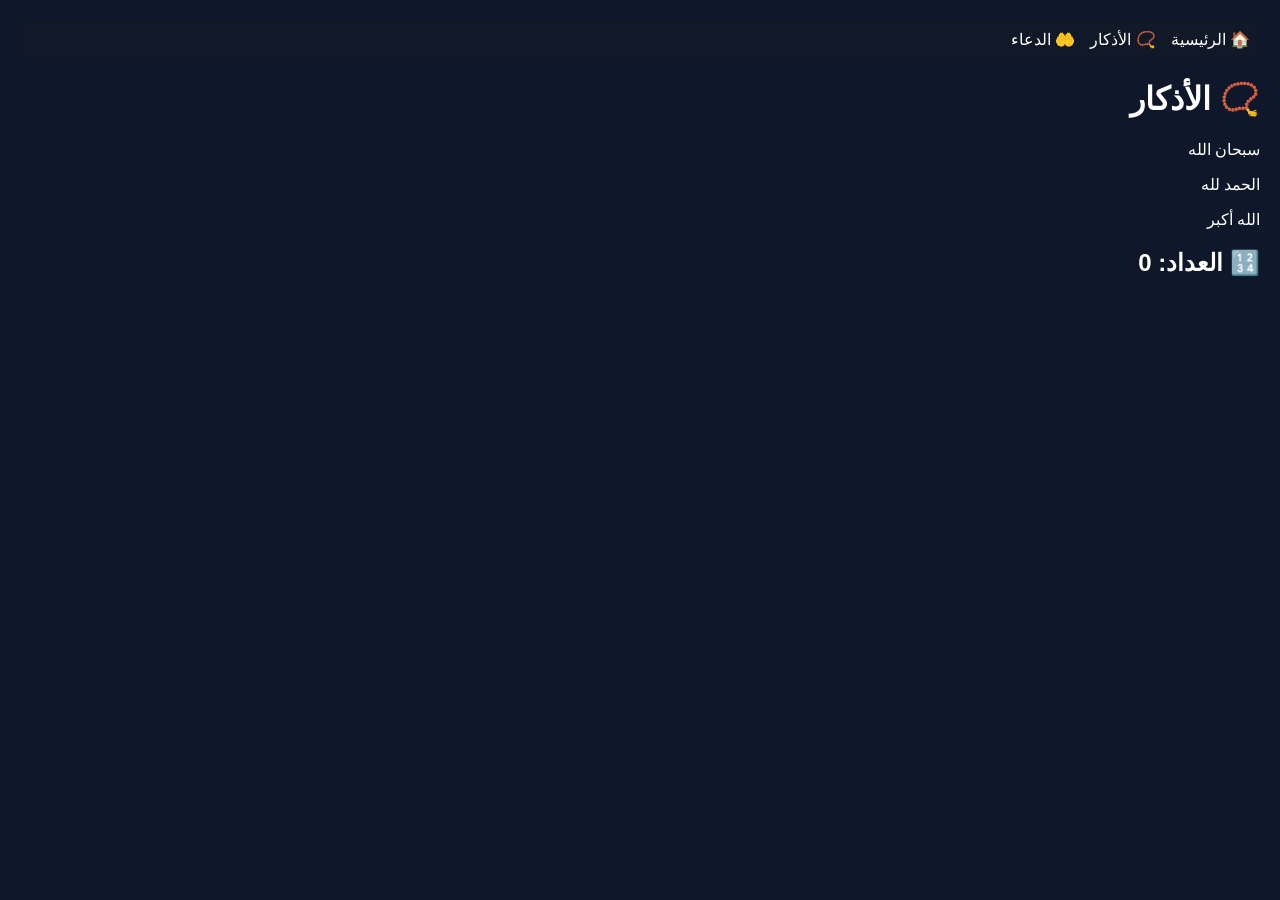
==== azkar.html @ 66f4d629 "Add files via upload" ====
<!DOCTYPE html>
<html lang="ar" dir="rtl">
<head>
  <meta charset="UTF-8">
  <title>الأذكار</title>
  <link rel="stylesheet" href="style.css">
</head>
<body>

<nav class="menu">
  <a href="index.html">🏠 الرئيسية</a>
  <a href="azkar.html">📿 الأذكار</a>
  <a href="dua.html">🤲 الدعاء</a>
</nav>

<h1>📿 الأذكار</h1>

<p onclick="count(this)">سبحان الله</p>
<p onclick="count(this)">الحمد لله</p>
<p onclick="count(this)">الله أكبر</p>

<h2>🔢 العداد: <span id="counter">0</span></h2>

<script>
let c = 0;
function count(el){
  c++;
  document.getElementById("counter").innerText = c;
}
</script>

</body>
</html>
---- style.css ----
body {
  font-family: Arial;
  background: #0f172a;
  color: white;
  margin: 0;
  padding: 20px;
}

.menu {
  display: flex;
  gap: 15px;
  background: #111827;
  padding: 10px;
  border-radius: 10px;
}

.menu a {
  color: white;
  text-decoration: none;
}

section {
  background: #1e293b;
  padding: 15px;
  margin-top: 15px;
  border-radius: 10px;
}

button {
  padding: 8px 15px;
  cursor: pointer;
}
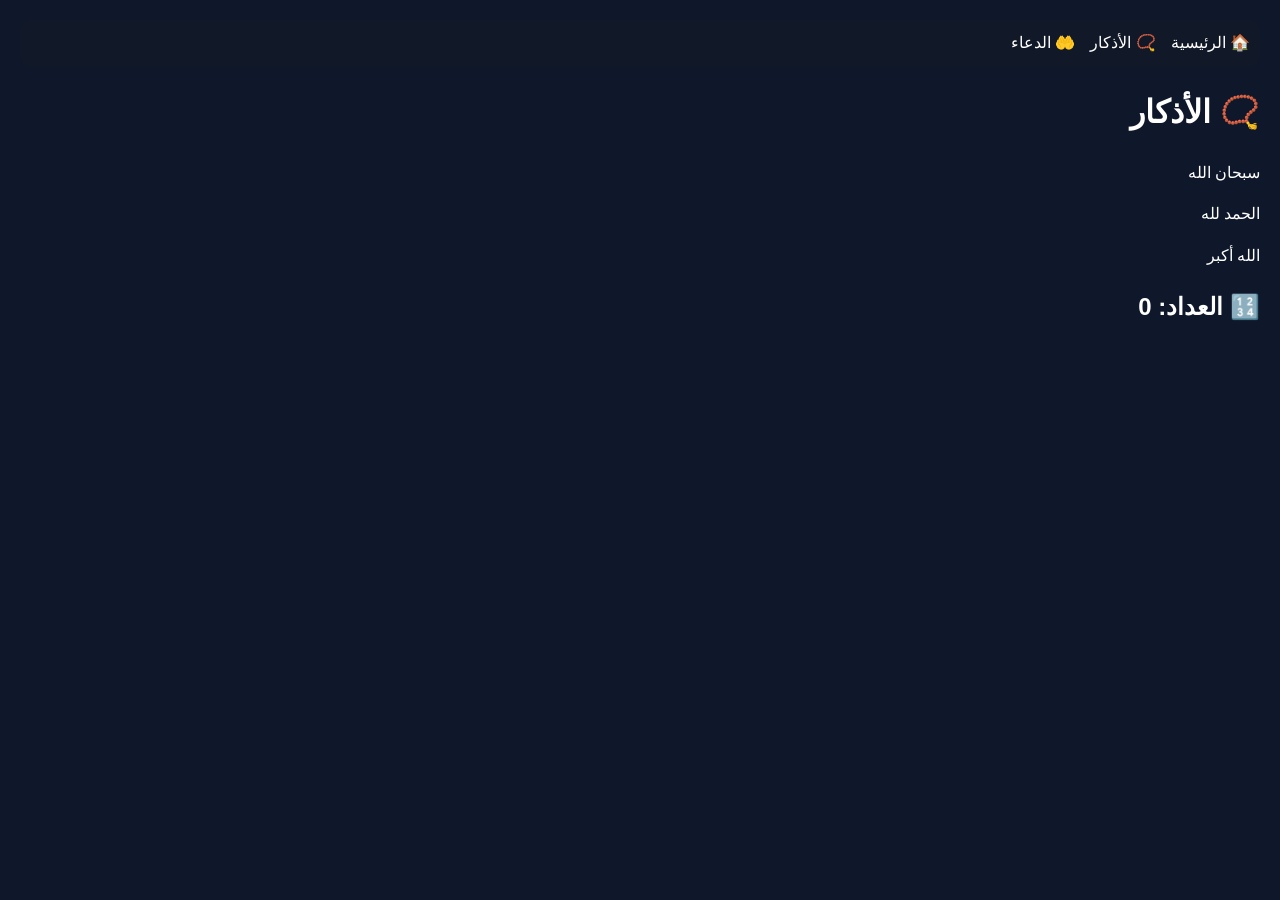
==== commit 8b740f5b: "Enhance azkar.html with viewport meta tag Added viewport meta tag for responsive design." ====
--- a/azkar.html
+++ b/azkar.html
@@ -3,7 +3,8 @@
 <head>
   <meta charset="UTF-8">
   <title>الأذكار</title>
-  <link rel="stylesheet" href="style.css">
+  <link rel="stylesheet" href="style.css">  
+  <meta name="viewport" content="width=device-width, initial-scale=1.0">
 </head>
 <body>
 
@@ -30,4 +31,4 @@
 </script>
 
 </body>
-</html>+</html>
--- a/style.css
+++ b/style.css
@@ -29,4 +29,59 @@
 button {
   padding: 8px 15px;
   cursor: pointer;
-}+} 
+/* --- إعدادات عامة لتحسين العرض --- */
+* {
+  box-sizing: border-box; /* لضمان عدم خروج العناصر عن حدود الشاشة */
+}
+
+body {
+  line-height: 1.6;
+  max-width: 100%;
+  overflow-x: hidden; /* لمنع التمرير الأفقي المزعج في الموبايل */
+}
+
+/* --- تحويل المنيو لشكل عمودي في الموبايل --- */
+@media screen and (max-width: 600px) {
+  .menu {
+    flex-direction: column; /* ترتيب الروابط تحت بعض */
+    align-items: center;
+    gap: 10px;
+    padding: 15px;
+  }
+
+  .menu a {
+    background: #334155; /* إضافة خلفية بسيطة للأزرار */
+    width: 100%;
+    text-align: center;
+    padding: 10px;
+    border-radius: 8px;
+    font-size: 14px;
+  }
+
+  h1 {
+    font-size: 1.5rem; /* تصغير العناوين لتناسب الشاشة */
+    text-align: center;
+  }
+
+  section {
+    padding: 10px;
+    margin-top: 10px;
+  }
+
+  /* جعل الفيديو والمصحف يملأ الشاشة بالعرض */
+  iframe {
+    height: 300px; /* تقليل الارتفاع في الموبايل لسهولة التصفح */
+  }
+
+  /* تحسين شكل الأذكار والدعاء */
+  p, .dua {
+    font-size: 1.1rem;
+    padding: 15px;
+    background: #334155;
+    border-radius: 10px;
+    margin-bottom: 10px;
+    cursor: pointer;
+    text-align: center;
+  }
+}
